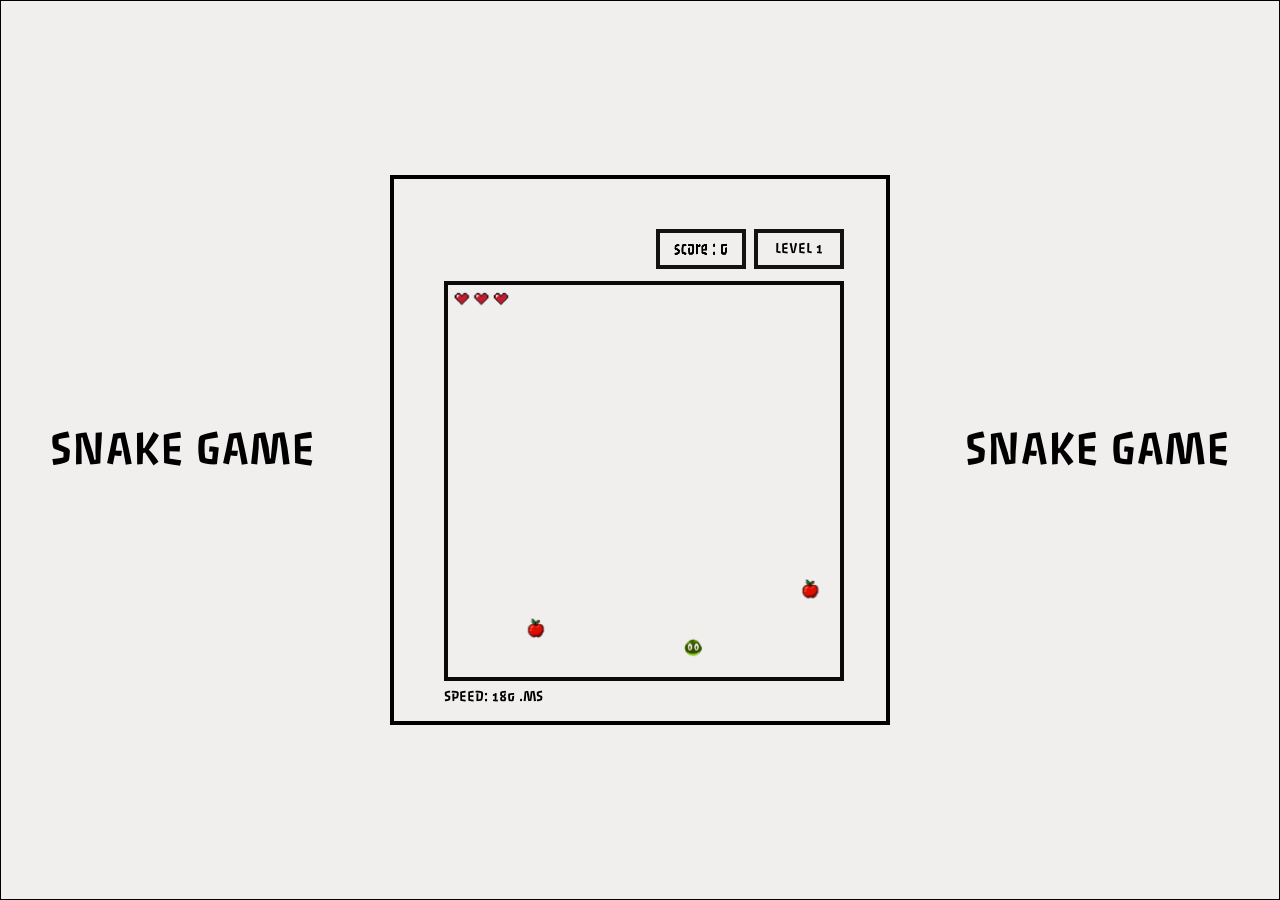
==== index.html @ 7a7ea08f "Rename home.html to index.html" ====
<!DOCTYPE html>

<html lang="en">
  <head>
    <title>Voluminous Unlawful Bee</title>
    <meta property="og:title" content="Voluminous Unlawful Bee" />

    <meta name="viewport" content="width=device-width, initial-scale=1.0" />
    <meta charset="utf-8" />
    <meta property="twitter:card" content="summary_large_image" />
    <style>
      html {  line-height: 1.15;}body {  margin: 0;}* {  box-sizing: border-box;  border-width: 0;  border-style: solid;}p,li,ul,pre,div,h1,h2,h3,h4,h5,h6 {  margin: 0;  padding: 0;}button,input,optgroup,select,textarea {  font-family: inherit;  font-size: 100%;  line-height: 1.15;  margin: 0;}button,select {  text-transform: none;}button,[type="button"],[type="reset"],[type="submit"] {  -webkit-appearance: button;}button::-moz-focus-inner,[type="button"]::-moz-focus-inner,[type="reset"]::-moz-focus-inner,[type="submit"]::-moz-focus-inner {  border-style: none;  padding: 0;}button:-moz-focus,[type="button"]:-moz-focus,[type="reset"]:-moz-focus,[type="submit"]:-moz-focus {  outline: 1px dotted ButtonText;}a {  color: inherit;  text-decoration: inherit;}input {  padding: 2px 4px;}img {  display: block;}
    </style>
    <style>
      html {
        font-family: Inter;
        font-size: 16px;
      }

      body {
        font-weight: 400;
        font-style:normal;
        text-decoration: none;
        text-transform: none;
        letter-spacing: normal;
        line-height: 1.15;
        color: var(--dl-color-gray-black);
        background-color: var(--dl-color-gray-white);

      }
    </style>
    <link
      rel="stylesheet"
      href="https://fonts.googleapis.com/css2?family=Passero+One:wght@400&display=swap"
    />
    <link
      rel="stylesheet"
      href="https://fonts.googleapis.com/css2?family=Inter:wght@100;200;300;400;500;600;700;800;900&display=swap"
    />
    <link rel="stylesheet" href="./style.css" />
    <script type="text/javascript" src="ular.js"></script>
  </head>
  <body onload="draw();">
    <img id="apple" style="display: none;" width="20" height="20" src="assets/apple.png" alt="Apple">
    <img id="kepala-ular" style="display: none;" width="20" height="20" src="assets/head-snake.png" alt="head-snake">
    <img id="badan-ular" style="display: none;" width="20" height="20" src="assets/body-snake.png" alt="body-snake">
    <img id="nyawa-ular" style="display: none;" width="20" height="20" src="assets/life-icon.png" alt="Life">
    <div>
      <link href="./home.css" rel="stylesheet" />

      <div class="home-container">
        <span class="home-text">SNAKE GAME</span>
        <span class="home-text1">SNAKE GAME</span>
        <div class="home-container1">
          <canvas id="score1Board" class="home-container2">
          </canvas>
          <div class="home-container3">
            <h4 id="level" class="home-text3">LEVEL 1</h4>
          </div>
          <canvas id="snakeBoard" width="400" height="400" class="home-container4"></canvas>
          <h4 id="moveSpeed" class="home-text4">150</h4>
        </div>
      </div>
    </div>
  </body>
</html>
---- style.css ----
:root {
  --dl-color-gray-500: #595959;
  --dl-color-gray-700: #999999;
  --dl-color-gray-900: #d9d9d9;
  --dl-size-size-large: 144px;
  --dl-size-size-small: 48px;
  --dl-color-danger-300: #a22020;
  --dl-color-danger-500: #bf2626;
  --dl-color-danger-700: #e14747;
  --dl-color-gray-black: #000000;
  --dl-color-gray-white: #ffffff;
  --dl-size-size-medium: 96px;
  --dl-size-size-xlarge: 192px;
  --dl-size-size-xsmall: 16px;
  --dl-space-space-unit: 16px;
  --dl-color-primary-100: #003eb3;
  --dl-color-primary-300: #0074f0;
  --dl-color-primary-500: #14a9ff;
  --dl-color-primary-700: #85dcff;
  --dl-color-success-300: #199033;
  --dl-color-success-500: #32a94c;
  --dl-color-success-700: #4cc366;
  --dl-size-size-xxlarge: 288px;
  --dl-size-size-maxwidth: 1400px;
  --dl-radius-radius-round: 50%;
  --dl-space-space-halfunit: 8px;
  --dl-space-space-sixunits: 96px;
  --dl-space-space-twounits: 32px;
  --dl-radius-radius-radius2: 2px;
  --dl-radius-radius-radius4: 4px;
  --dl-radius-radius-radius8: 8px;
  --dl-space-space-fiveunits: 80px;
  --dl-space-space-fourunits: 64px;
  --dl-space-space-threeunits: 48px;
  --dl-space-space-oneandhalfunits: 24px;
}
.button {
  color: var(--dl-color-gray-black);
  display: inline-block;
  padding: 0.5rem 1rem;
  border-color: var(--dl-color-gray-black);
  border-width: 1px;
  border-radius: 4px;
  background-color: var(--dl-color-gray-white);
}
.input {
  color: var(--dl-color-gray-black);
  cursor: auto;
  padding: 0.5rem 1rem;
  border-color: var(--dl-color-gray-black);
  border-width: 1px;
  border-radius: 4px;
  background-color: var(--dl-color-gray-white);
}
.textarea {
  color: var(--dl-color-gray-black);
  cursor: auto;
  padding: 0.5rem;
  border-color: var(--dl-color-gray-black);
  border-width: 1px;
  border-radius: 4px;
  background-color: var(--dl-color-gray-white);
}
.list {
  width: 100%;
  margin: 1em 0px 1em 0px;
  display: block;
  padding: 0px 0px 0px 1.5rem;
  list-style-type: none;
  list-style-position: outside;
}
.list-item {
  display: list-item;
}
.teleport-show {
  display: flex !important;
}

.content {
  font-size: 16px;
  font-family: Inter;
  font-weight: 400;
  line-height: 1.15;
  text-transform: none;
  text-decoration: none;
}
.heading {
  font-size: 32px;
  font-family: Inter;
  font-weight: 700;
  line-height: 1.15;
  text-transform: none;
  text-decoration: none;
}
---- home.css ----
.home-container {
  width: 100%;
  display: flex;
  overflow: auto;
  min-height: 100vh;
  align-items: center;
  border-color: var(--dl-color-gray-black);
  border-width: 1px;
  flex-direction: column;
  justify-content: center;
  background-color: #f1eeee;
}
.home-text {
  left: 50px;
  position: absolute;
  font-size: 50px;
  font-family: Passero One;
}
.home-text1 {
  right: 50px;
  position: absolute;
  font-size: 50px;
  font-family: Passero One;
}
.home-container1 {
  width: 500px;
  height: 550px;
  display: flex;
  position: relative;
  align-items: flex-end;
  border-color: #000000;
  border-style: solid;
  border-width: 4px;
  justify-content: flex-start;
}
.home-container2 {
  top: 50px;
  flex: 0 0 auto;
  right: 140px;
  width: 90px;
  height: 40px;
  display: flex;
  position: absolute;
  align-items: center;
  border-color: #121212;
  border-style: solid;
  border-width: 4px;
  flex-direction: column;
  justify-content: center;
}
.home-text2 {
  align-self: center;
  font-style: normal;
  font-family: Passero One;
  font-weight: 400;
  text-transform: uppercase;
}
.home-container3 {
  top: 50px;
  flex: 0 0 auto;
  right: 42px;
  width: 90px;
  height: 40px;
  display: flex;
  position: absolute;
  align-items: center;
  border-color: #121212;
  border-style: solid;
  border-width: 4px;
  flex-direction: column;
  justify-content: center;
}
.home-text3 {
  align-self: center;
  font-style: normal;
  font-family: Passero One;
  font-weight: 400;
  text-transform: uppercase;
}
.home-container4 {
  flex: 0 0 auto;
  left: 50px;
  right: 50px;
  width: 400px;
  bottom: 40px;
  height: 400px;
  display: flex;
  position: absolute;
  align-items: flex-start;
  border-color: #0a0a0a;
  border-style: solid;
  border-width: 4px;
  flex-direction: column;
}
.home-container5 {
  top: 50px;
  flex: 0 0 auto;
  left: 50px;
  width: 130px;
  height: 40px;
  display: flex;
  position: absolute;
  align-items: flex-start;
  border-color: #121212;
  border-style: solid;
  border-width: 4px;
  flex-direction: column;
}
.home-image {
  top: 0px;
  left: 10px;
  bottom: 0px;
  height: 20px;
  margin: auto;
  position: absolute;
  align-self: flex-start;
  object-fit: cover;
}
.home-image1 {
  top: 0px;
  left: 40px;
  bottom: 0px;
  height: 20px;
  margin: auto;
  position: absolute;
  align-self: flex-start;
  object-fit: cover;
}
.home-text4 {
  left: 50px;
  bottom: 15px;
  position: absolute;
  align-self: center;
  font-style: normal;
  font-family: Passero One;
  font-weight: 400;
  text-transform: uppercase;
}
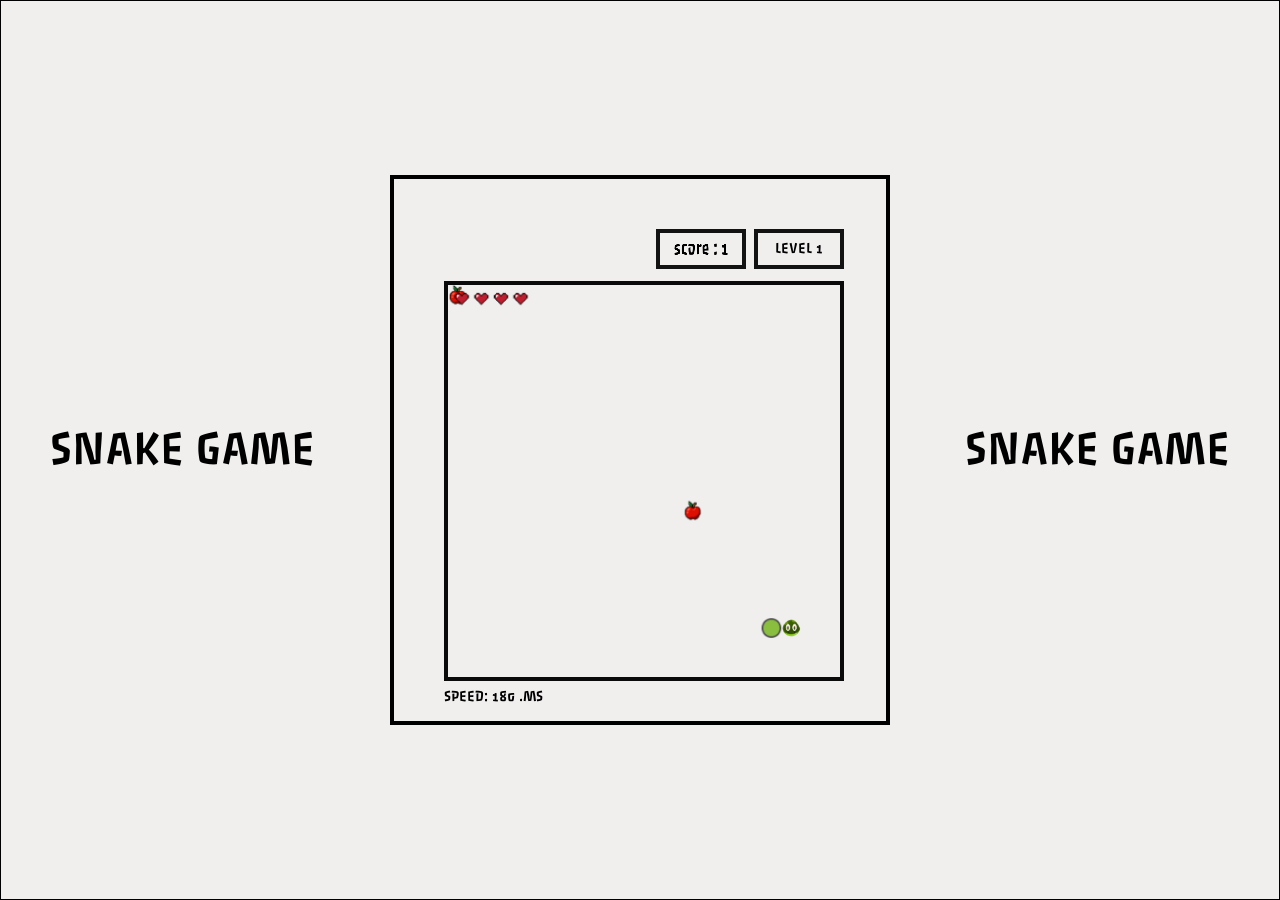
==== commit c34c6594: "add : ci/cd & edit : index.html" ====
--- a/index.html
+++ b/index.html
@@ -2,8 +2,7 @@
 
 <html lang="en">
   <head>
-    <title>Voluminous Unlawful Bee</title>
-    <meta property="og:title" content="Voluminous Unlawful Bee" />
+    <title>Snake Game</title>
 
     <meta name="viewport" content="width=device-width, initial-scale=1.0" />
     <meta charset="utf-8" />
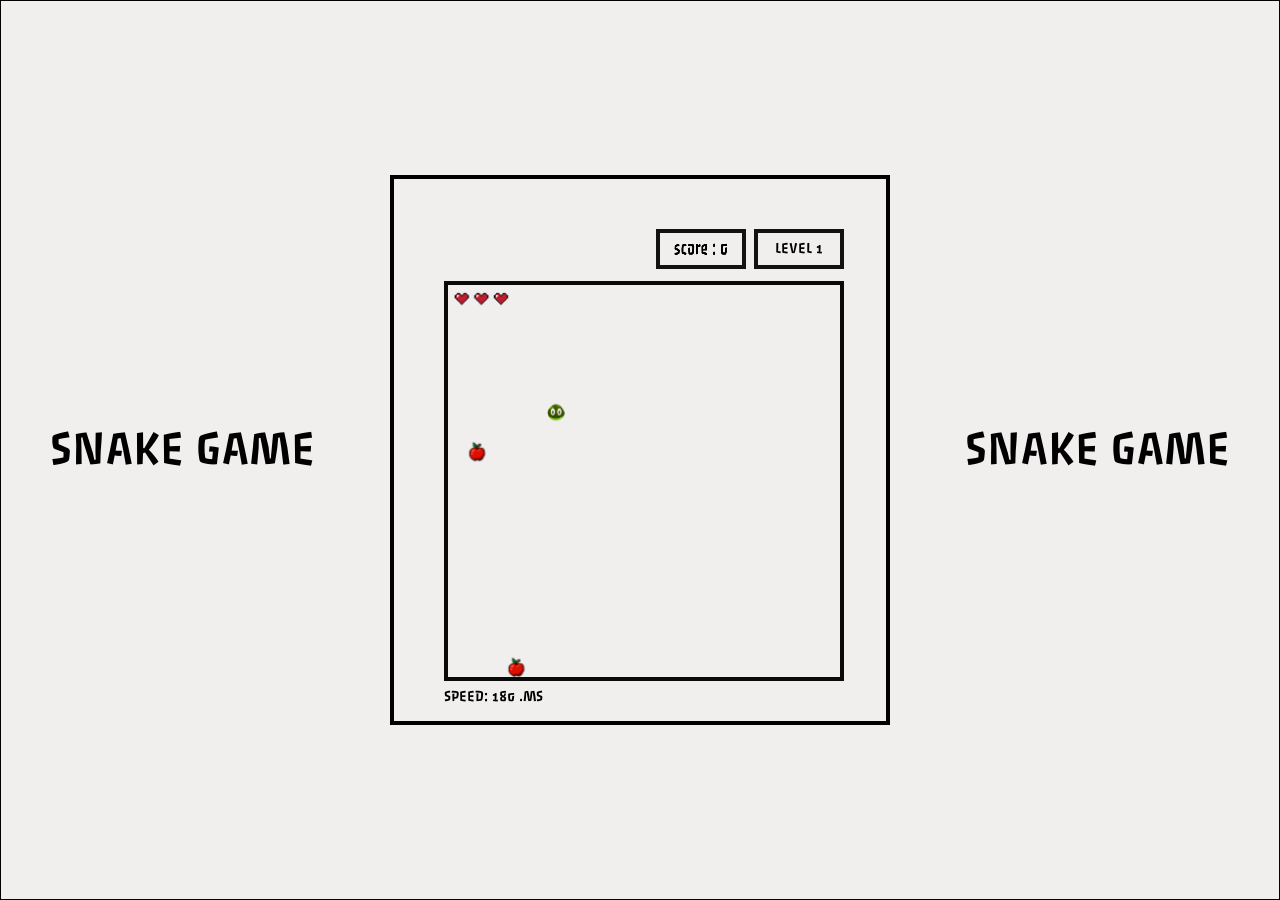
==== commit 7ac51f37: "Update index.html" ====
--- a/index.html
+++ b/index.html
@@ -3,6 +3,9 @@
 <html lang="en">
   <head>
     <title>Snake Game</title>
+    
+    
+    
 
     <meta name="viewport" content="width=device-width, initial-scale=1.0" />
     <meta charset="utf-8" />
